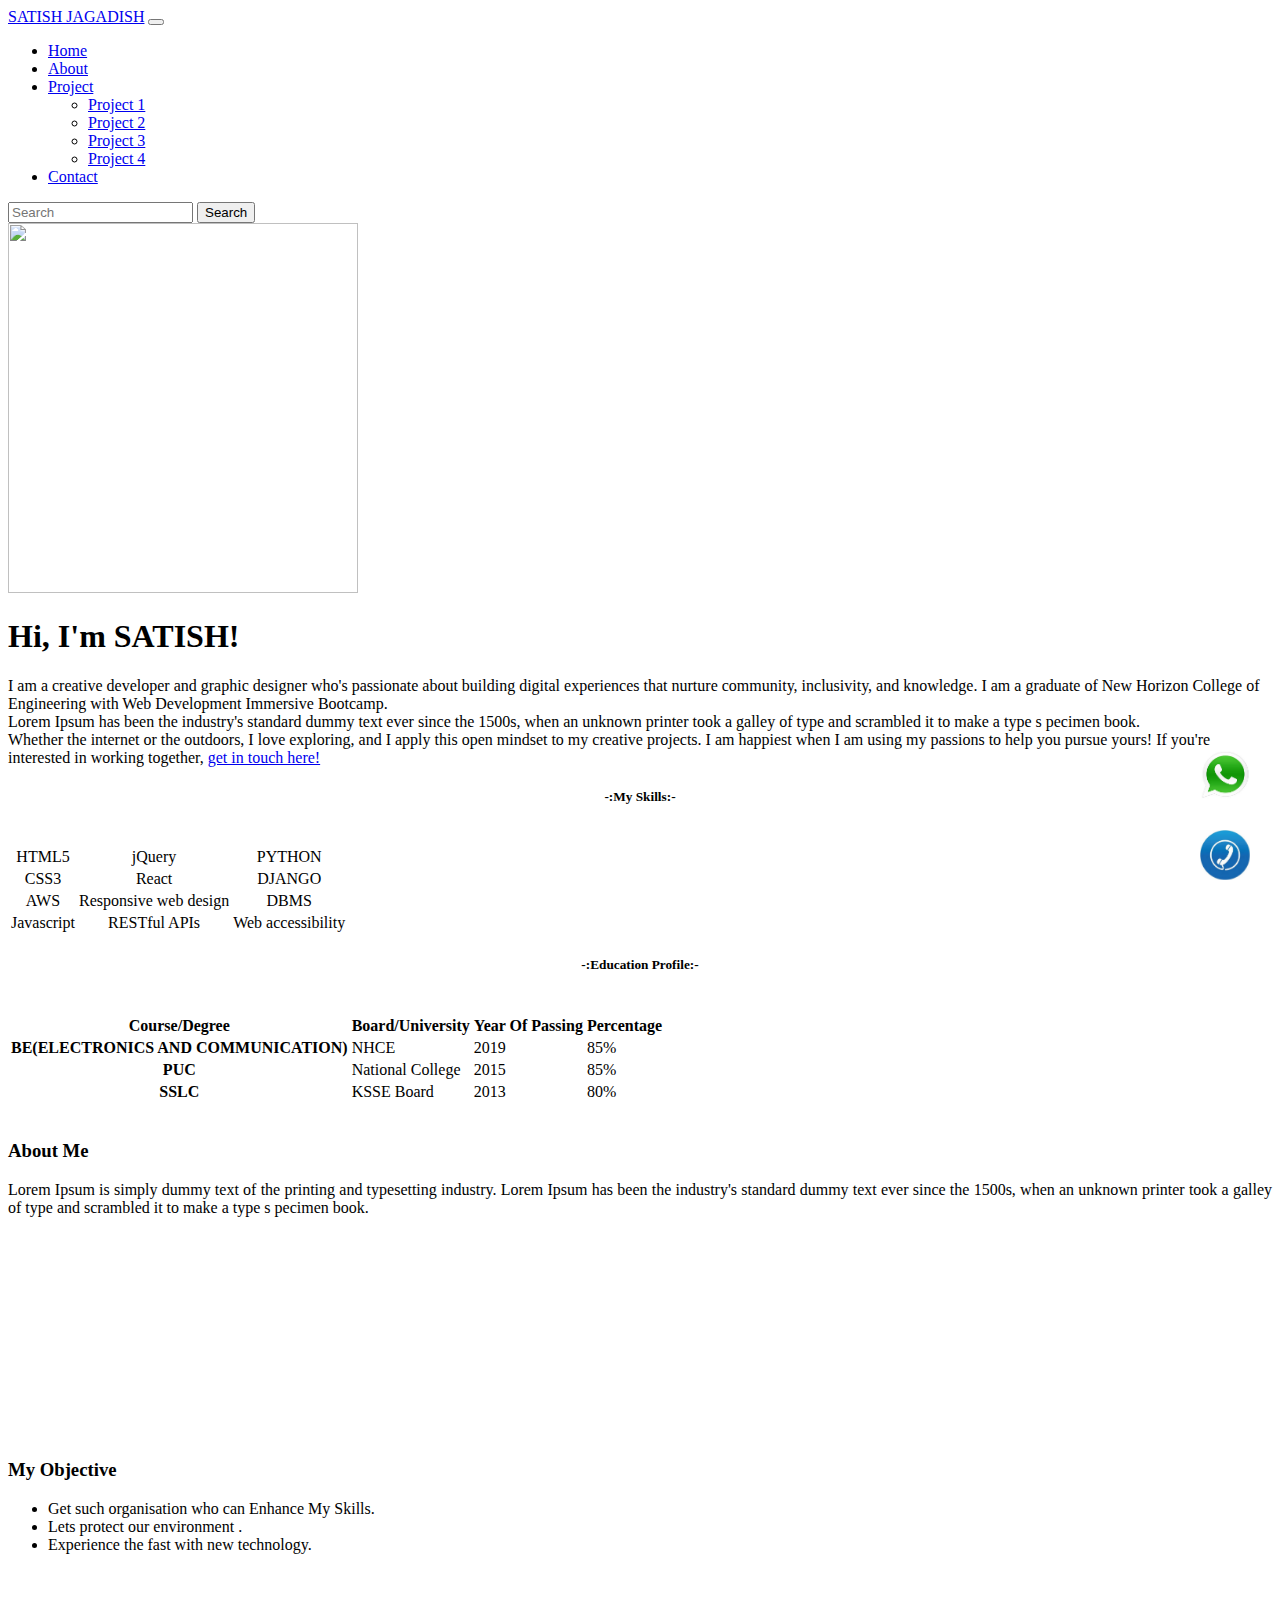
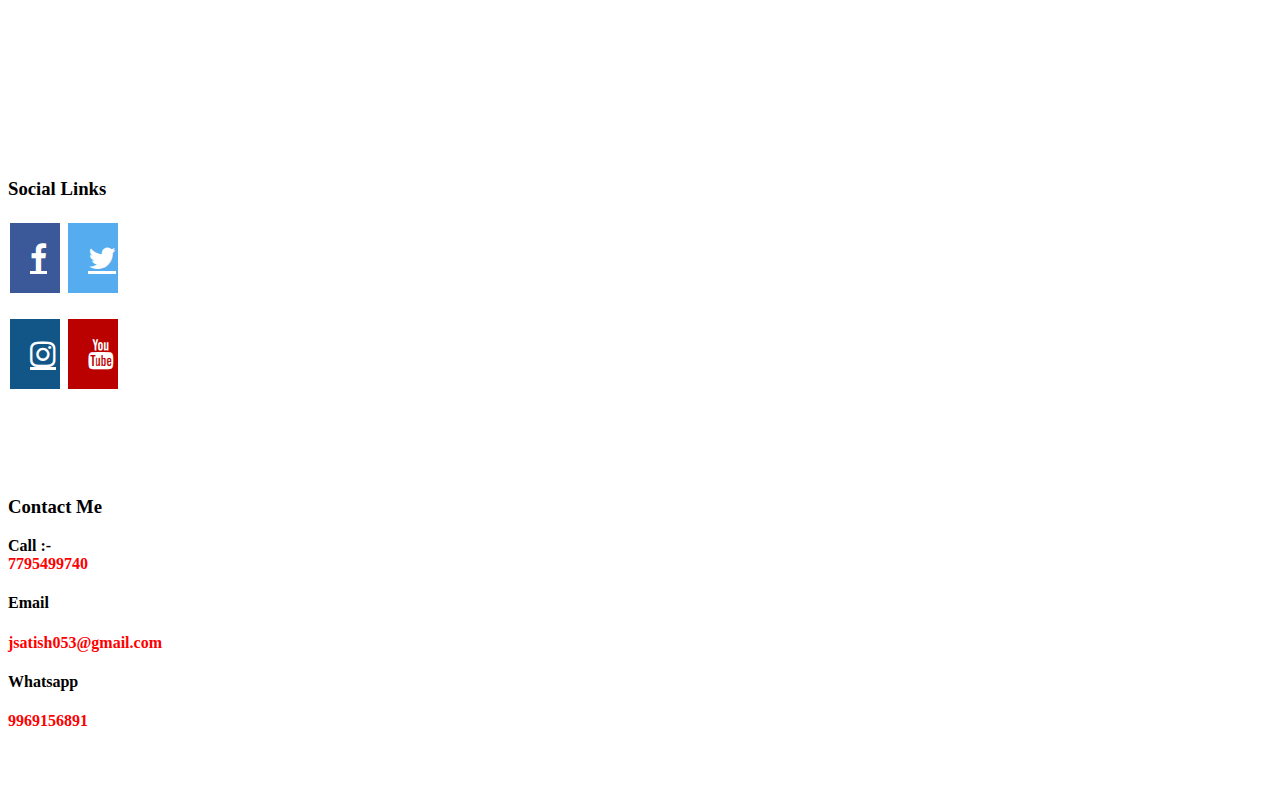
==== about.html @ 91e08a62 "Add files via upload" ====
<!doctype html>
<html lang="en">
  <head>
    <!-- Required meta tags -->
    <meta charset="utf-8">
    <meta name="viewport" content="width=device-width, initial-scale=1">

    <!-- Bootstrap CSS -->
    <link href="https://cdn.jsdelivr.net/npm/bootstrap@5.0.2/dist/css/bootstrap.min.css" rel="stylesheet" integrity="sha384-EVSTQN3/azprG1Anm3QDgpJLIm9Nao0Yz1ztcQTwFspd3yD65VohhpuuCOmLASjC" crossorigin="anonymous">

<link rel="stylesheet" href="https://cdn.jsdelivr.net/npm/bootstrap-icons@1.5.0/font/bootstrap-icons.css">
<link rel="stylesheet" href="https://cdnjs.cloudflare.com/ajax/libs/font-awesome/4.7.0/css/font-awesome.min.css"> 
   
   <title>About</title>
                   <link rel="stylesheet" href="asset/css/960.css">
				  <link rel="stylesheet" href="asset/css/style.css">
   <style>
.fa {
  padding: 20px;
  text-align: center;
  margin: 5px 2px;
  font-size: 30px;
  width: 50px;
}

*{
	box-sizing:border-box;	
}
.fa1 {
  padding: 20px;
text-align: center;
  margin: 5px 2px;
  font-size: 30px;
  width: 50px;
  
 }
 .footer{
 color-black;
 }
 .footermain{
	background-color:#32CD32;
	margin-top:10px;
	<!-- box-sizing:border-box; -->
	text-align:justify;
	
}

.fa-twitter {
  background: #55ACEE;
  color: white;
}

.fa-facebook {
  background: #3B5998;
  color: white;
}

.fa-youtube {
  background: #bb0000;
  color: white;
}

.fa-instagram {
  background: #125688;
  color: white;
  padding:20px;
}
 
 #whatsapp{
	position:fixed;
	right:30px;
	bottom:100px;
}

#phone {
	position:fixed;
	right:30px;
	bottom:20px;
}
 
 .add{
 text-align:justify;
 margin-top:10px;
 }
 .about3{
  text-align:center;
 }
 .add1{
 text-align:justify;
 }
 
</style>
  </head>
  <body>
 <div class="container">
		<div class="row">
			<!---	Menu start--->
			  <div class="col-md-12 mt-3">
			       
				   <nav class="navbar navbar-expand-lg navbar-light bg-info">
								  <div class="container-fluid">
									    <a class="navbar-brand" href="#">SATISH JAGADISH</a>
									
									       <button class="navbar-toggler" type="button" data-bs-toggle="collapse" data-bs-target="#navbarSupportedContent" aria-controls="navbarSupportedContent" aria-expanded="false" aria-label="Toggle navigation">
									           <span class="navbar-toggler-icon"></span>
								           </button>
									
									          <div class="collapse navbar-collapse" id="navbarSupportedContent">
									           
											   <ul class="navbar-nav me-auto mb-2 mb-lg-0">
										              <li class="nav-item">
										 
										                 <a class="nav-link active" aria-current="page" href="index.html" target="_blank">Home</a>
										                 </li>
														<li class="nav-item">
														  <a class="nav-link active" aria-current="page" href="about.html" target="_blank">About</a>
														</li>
									
																<li class="nav-item dropdown">
																			  <a class="nav-link dropdown-toggle nav-link active" aria-current="page"" href="#" id="navbarDropdown" role="button" data-bs-toggle="dropdown" aria-expanded="false">
																				Project
																			  </a>
																  
																			<ul class="dropdown-menu" aria-labelledby="navbarDropdown">
																			   <li><a class="dropdown-item" href="project.html" target="_blank">Project 1</a></li>
																			  <li><a class="dropdown-item" href="project1.html" target="_blank">Project 2</a></li>
																				<!-- <li><hr class="dropdown-divider"></li> -->
																			 <li><a class="dropdown-item" href="project.html" target="_blank">Project 3</a></li>
																			  <li><a class="dropdown-item" href="project.html" target="_blank">Project 4</a></li>
																			 </ul>
																</li>
									
																	<li class="nav-item">
																		  <a class="nav-link active" aria-current="page" href="contact.html" target="_blank" tabindex="-1" aria-disabled="true">Contact</a>
																		</li>
									                 </ul>
													  <form class="d-flex">
														<input class="form-control me-2" type="search" placeholder="Search" aria-label="Search">
														<button class="btn btn-outline-success" type="submit">Search</button>
													  </form>
									     </div>
								  
								  </div>
                     </nav>
			  
			  
			  
			  
			  </div>
			
		 <!---Menu end-->
		 <!---about me start-->
		 <div class="col-md-4 mt-3">
		          <img src="w1.JPG" width="350px" height="370px"></img>
		 </div>
		 <!---project cards start-->
		 <div class="col-md-8 mt-3">
		           <p class="about1"><h1>Hi, I'm SATISH!</h1></p>
				   <p class="about2">I am a creative developer and graphic designer who's passionate about building digital
				   experiences that nurture community, inclusivity, and knowledge. I am a graduate of 
				   New Horizon College of Engineering with Web Development Immersive Bootcamp.<br>
				   
				   Lorem Ipsum has been the industry's standard dummy text ever since the 1500s, 
									   when an unknown printer took a galley of type and scrambled it to make a type s
									   pecimen book.<br>
									   
                Whether the internet or the outdoors, I love exploring, and I apply this open mindset to
				my creative projects. I am happiest when I am using my passions to help you pursue
				yours! If you're interested in working together, <a href="contact.html">get in touch here!</a></p>
		</div>	
    <!---About me 1 end-->		
	<!---skill table start---->				
		 <div class="col-md-12 mt-3" >	
          
					   <div class="card">
									  <div class="card-body bg-info">
										<h5 class="about3">-:My Skills:-</h5>
									   </div>
						 </div>		 <br> 
					<table class="table table-borderless about3">
					
					        <tbody>
																<tr>
																  <td >HTML5</td>
																  <td>jQuery</td>
																  <td>PYTHON</td>
																 
																</tr>
																<tr>
																  <td>CSS3</td>
																  <td>React</td>
																  <td>DJANGO</td>
																</tr>
																<tr>
																 
																  <td>AWS</td>
																  <td>Responsive web design</td>
																  <td>DBMS</td>
																</tr>
																<tr>
																  <td>Javascript</td>
																  <td>RESTful APIs</td>
																  <td>Web accessibility</td>
																</tr>
		                    </tbody>
      
                     </table>
		</div>
	<!---skill table end---->
	<!---acadmic table start-->

        <div class="col-md-12 mt-3">			
                <div class="card">
									  <div class="card-body bg-info">
										<h5 class="about3">-:Education Profile:-</h5>
									   </div>
			 </div>		 <br> 					


					<table class="table">
									  <thead>
										<tr>
										  <th scope="col">Course/Degree</th>
										  <th scope="col">Board/University</th>
										  <th scope="col">Year Of Passing</th>
										  <th scope="col">Percentage</th>
										</tr>
									  </thead>
									  <tbody>
										<tr>
										  <th scope="row">BE(ELECTRONICS AND COMMUNICATION)</th>
										  <td>NHCE</td>
										  <td>2019</td>
										  <td>85%</td>
										</tr>
										<tr>
										  <th scope="row">PUC</th>
										  <td>National College</td>
										  <td>2015</td>
										  <td>85%</td>
										</tr>
										<tr>
										  <th scope="row">SSLC</th>
										  <td>KSSE Board</td>
										  <td>2013</td>
										  <td>80%</td>
										</tr>
									  </tbody>
									</table>
		 
		 </div><br>
	<!---academic table end--->
		 
		  
		 
		  <div class="clear">
		  </div>
		  
		  <!---footer start-->
		  
		    <div class="col-md-3 mt-3 bg-info pt-3 text-center text-black" style="height:300px">
			       
					<h3>About Me</h3>
								     <p class="add1">
									   Lorem Ipsum is simply dummy text of the printing and typesetting industry.
									   Lorem Ipsum has been the industry's standard dummy text ever since the 1500s, 
									   when an unknown printer took a galley of type and scrambled it to make a type s
									   pecimen book. 
									   </p>
				</div>	
					
		         <div class="col-md-3 mt-3 bg-info pt-3 text-center text-black" style="height:300px">
			       <h3>My Objective</h3>
								     <ul>
									         <li>Get such organisation who can Enhance My Skills.</li>
											 <li>Lets protect our environment .</li>
											 <li>Experience the fast with new technology.</li>
								     </ul>
				</div>
				<div class="col-md-3 mt-3 bg-info pt-3 text-center text-black" style="height:300px">
					               <h3>Social Links</h3>
								     
									 <p> <a href="https://www.facebook.com"  target="_blank" class="fa fa-facebook" ></a>
									     <a href="https://twitter.com/?lang=en-in" target="_blank" class="fa fa-twitter"></a>
									</p>
								
									 <P><a href="https://www.instagram.com/accounts/login"  target="_blank" class="fa fa-instagram"></a>
									 <a href="https://www.youtube.com" target="_blank" class="fa fa-youtube"></a><br></p>
			 </div>
			 
			  <div class="col-md-3 mt-3 bg-info pt-3 text-center text-black" style="height:300px">
			           <h3>Contact Me</h3>
								    
					                       <b>  Call :-</b>
								     
									      <br><b><font color="red">7795499740</font color></b>
								             
											<br> <h4>Email </h4>
								     
									       <b><font color="red">jsatish053@gmail.com</font color></b><br>
                                           					                             
										   <h4>Whatsapp </h4>
								     
									       <b><font color="red" >9969156891</font color></b>
					
         		</div>		  
		  <!-- -footer end -->
		  
		  
		  <!-----whatsapp start---->
						   
						   <div class="whatsapp">
						    <a href="http://api.whatsapp.com/send?phone=+917795499740&text=Hi,I saw your website and following are my requirements" target ="_blank">
			               <img src="whatsapp.jpeg" alt="whatsapp image"  width="50px" height="50px" id="whatsapp">
			                 </div>
							 <div class="phone">
							 <a href="tel:+917795499740"> 
							  <img class ="phone" src="phone.jpg" alt="phone image"  width="50px" height="50px" id="phone">
						      </a>
						   
						   <!----whatsapp end---->

							 
				    </div>
		  
		 
             </div><!--Row End--->   		 
		 </div><!---container end--->
  
		  <!---footer end-->
		  
   
    <script src="https://cdn.jsdelivr.net/npm/bootstrap@5.0.2/dist/js/bootstrap.bundle.min.js" integrity="sha384-MrcW6ZMFYlzcLA8Nl+NtUVF0sA7MsXsP1UyJoMp4YLEuNSfAP+JcXn/tWtIaxVXM" crossorigin="anonymous"></script>

    
  </body>
</html>
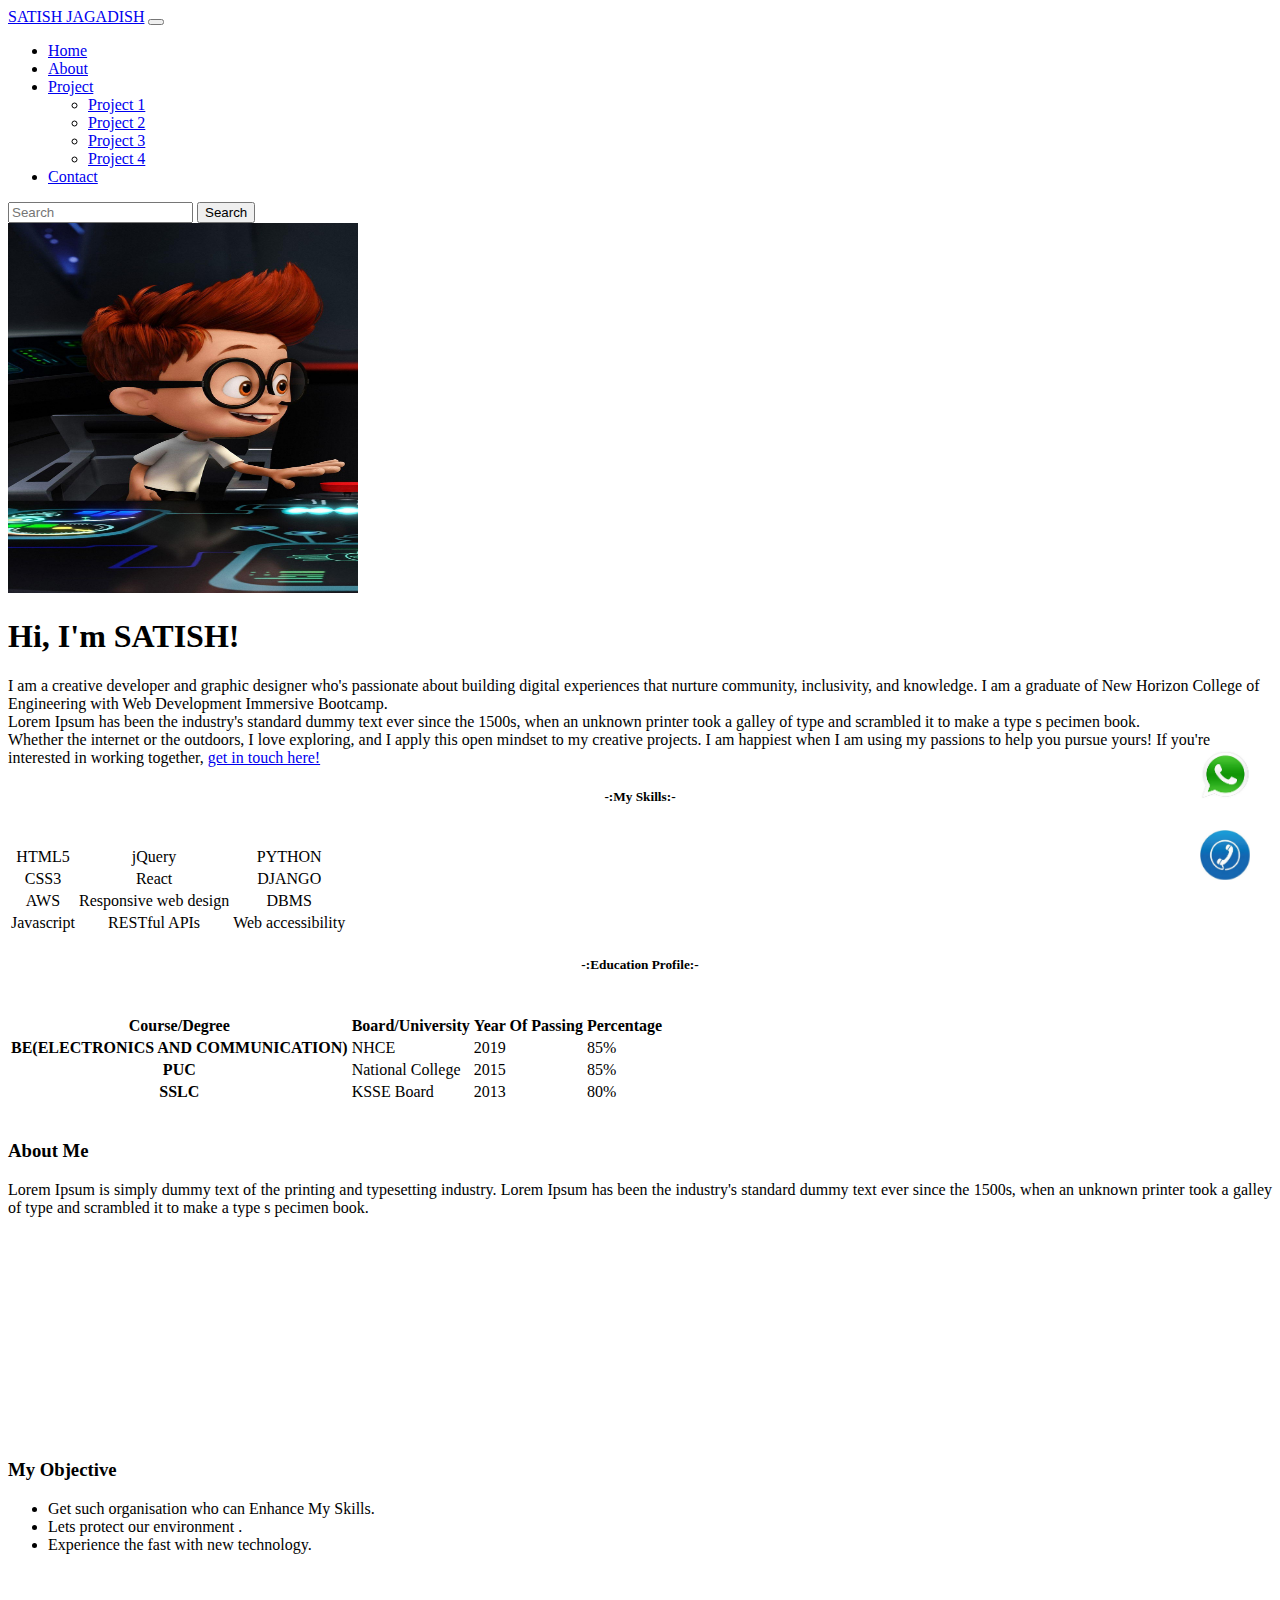
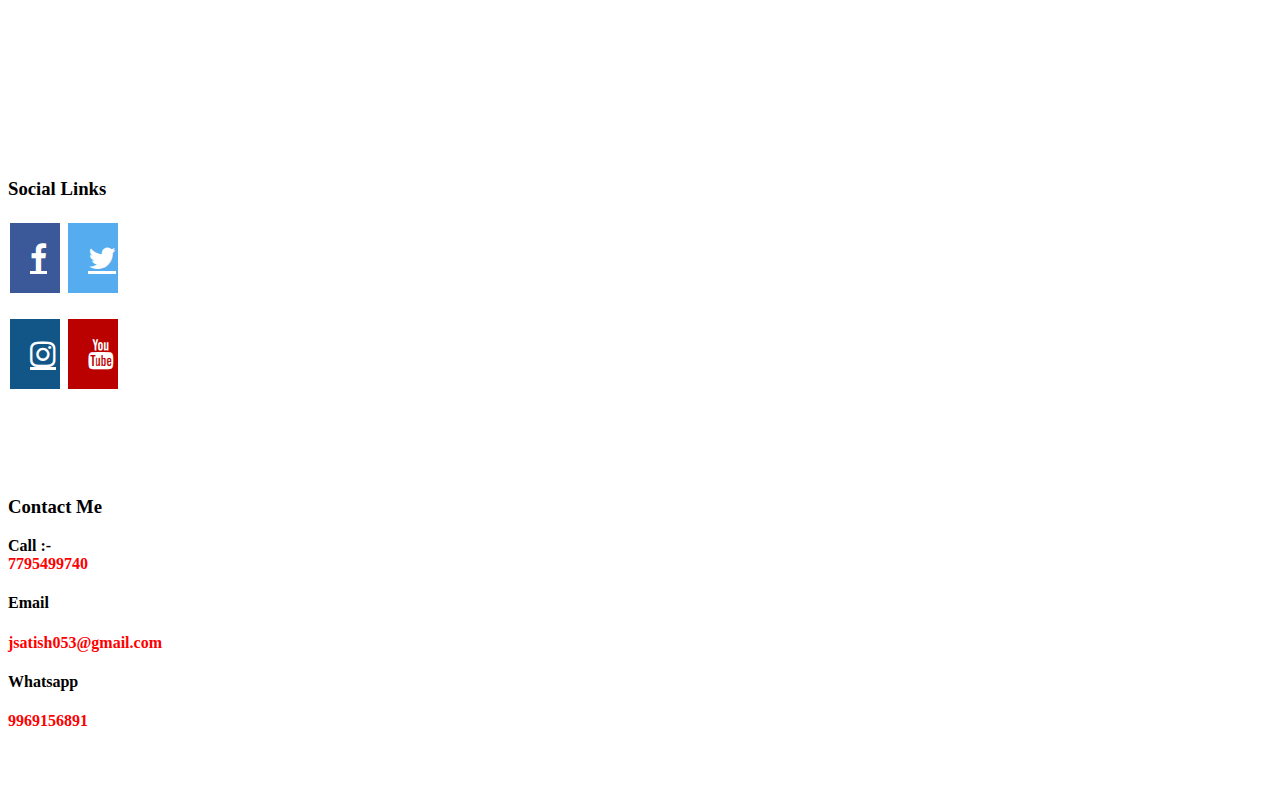
==== commit 65cb7e52: "Update about.html" ====
--- a/about.html
+++ b/about.html
@@ -151,7 +151,7 @@
 		 <!---Menu end-->
 		 <!---about me start-->
 		 <div class="col-md-4 mt-3">
-		          <img src="w1.JPG" width="350px" height="370px"></img>
+		          <img src="w1.jpg" width="350px" height="370px"></img>
 		 </div>
 		 <!---project cards start-->
 		 <div class="col-md-8 mt-3">
@@ -334,4 +334,4 @@
 
     
   </body>
-</html>+</html>
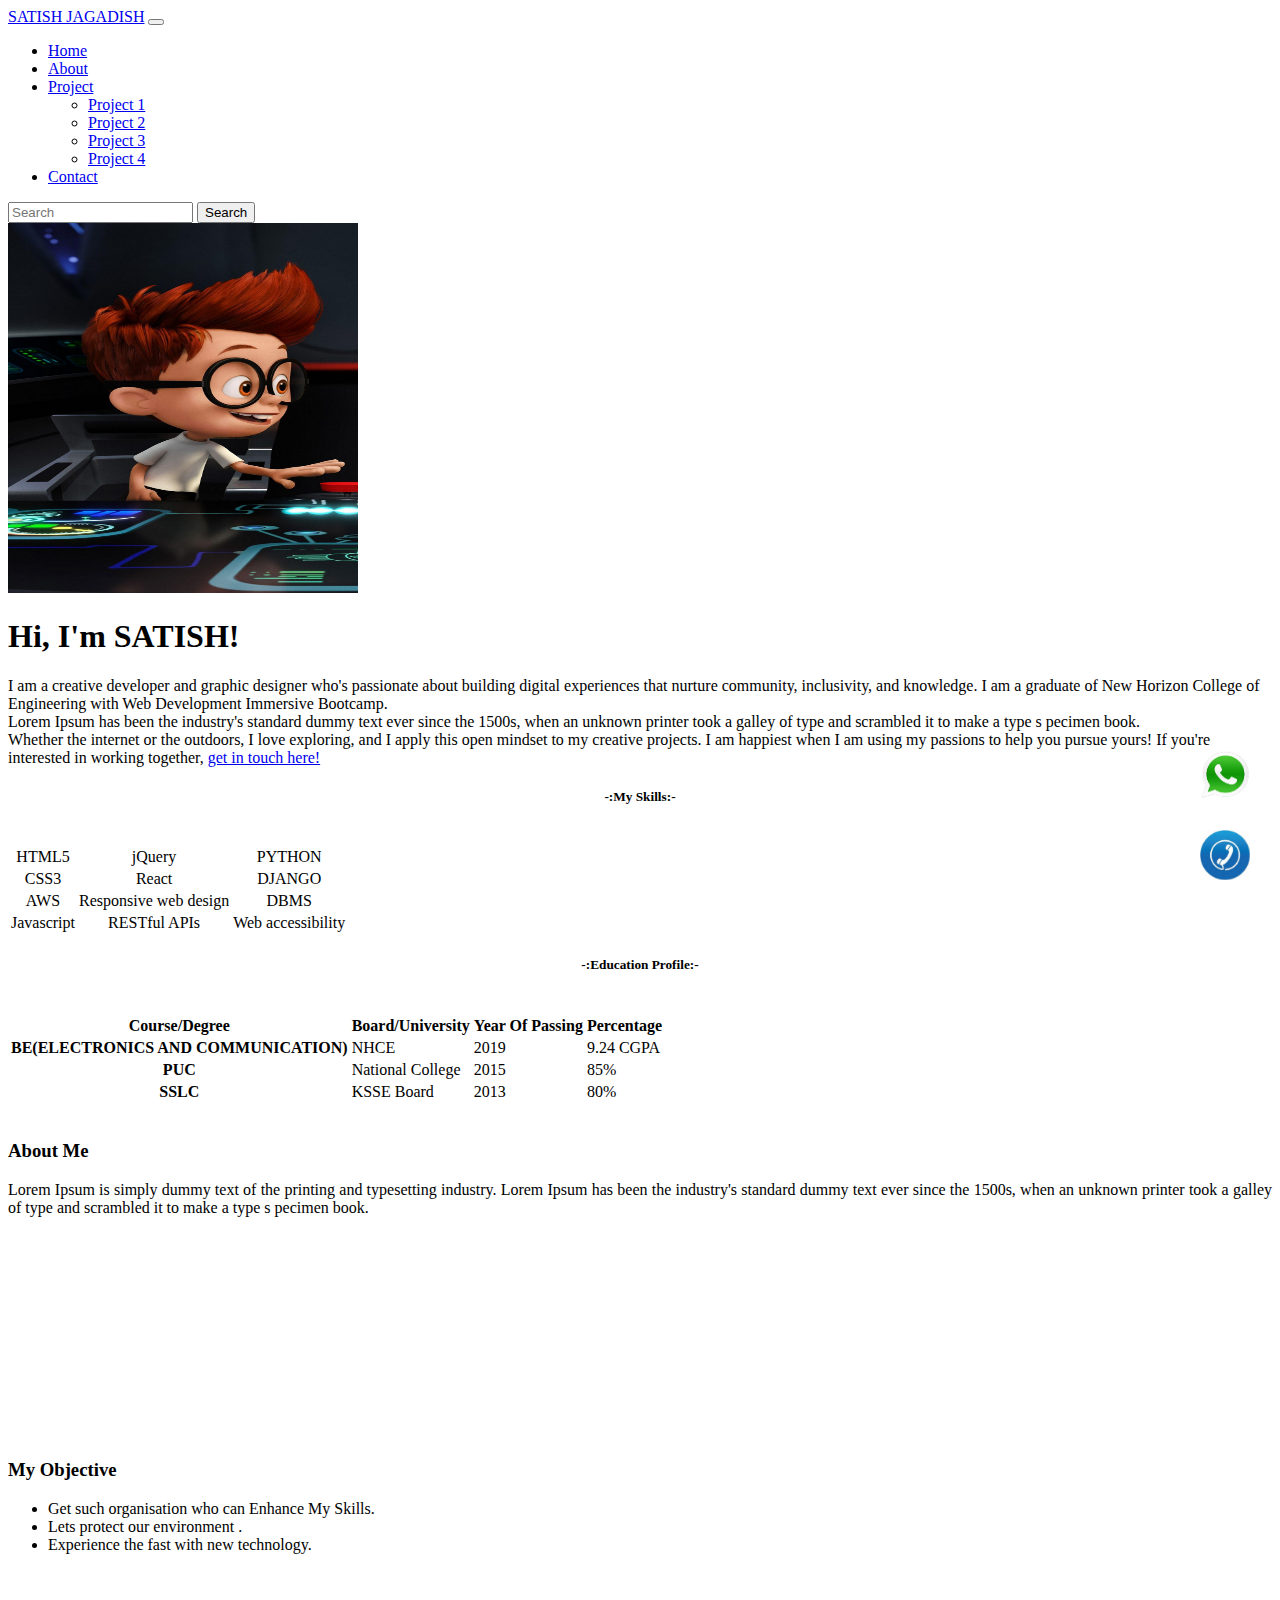
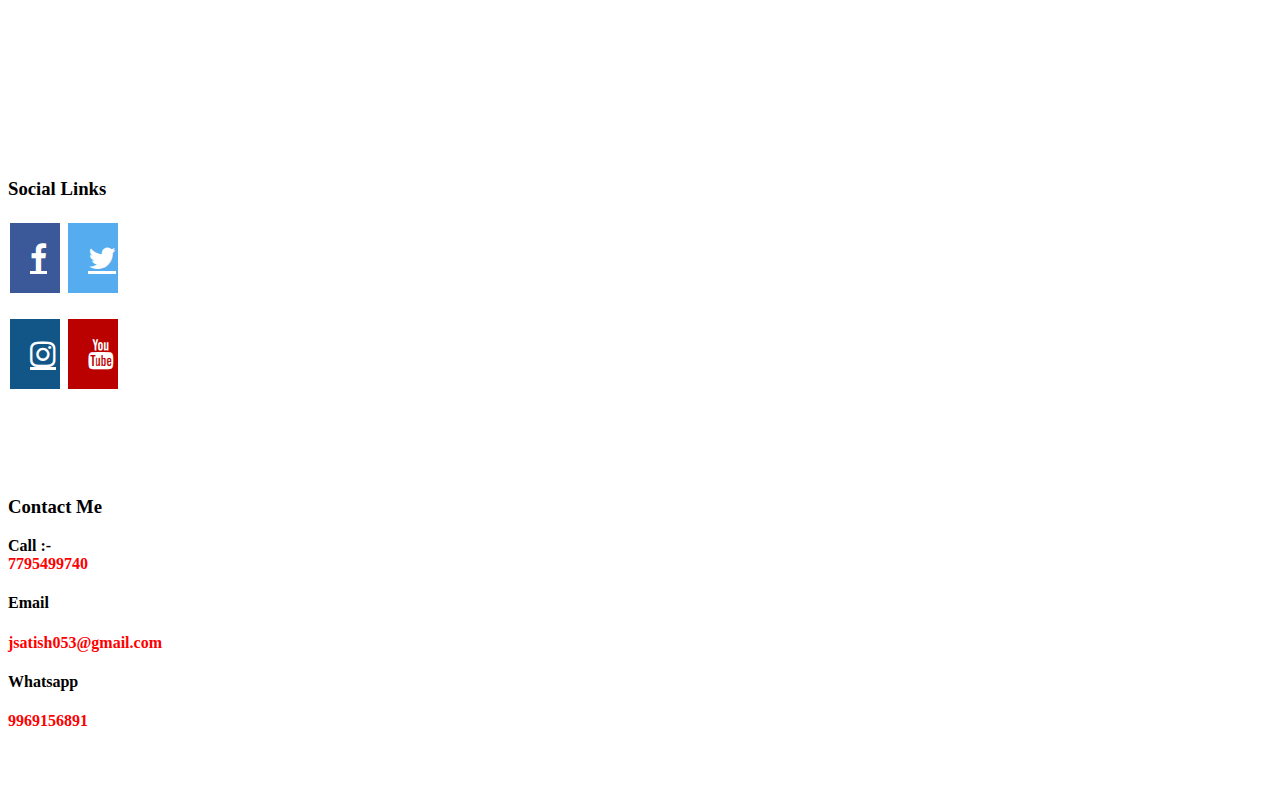
==== commit 5807756d: "Update about.html" ====
--- a/about.html
+++ b/about.html
@@ -231,7 +231,7 @@
 										  <th scope="row">BE(ELECTRONICS AND COMMUNICATION)</th>
 										  <td>NHCE</td>
 										  <td>2019</td>
-										  <td>85%</td>
+										  <td>9.24 CGPA</td>
 										</tr>
 										<tr>
 										  <th scope="row">PUC</th>
